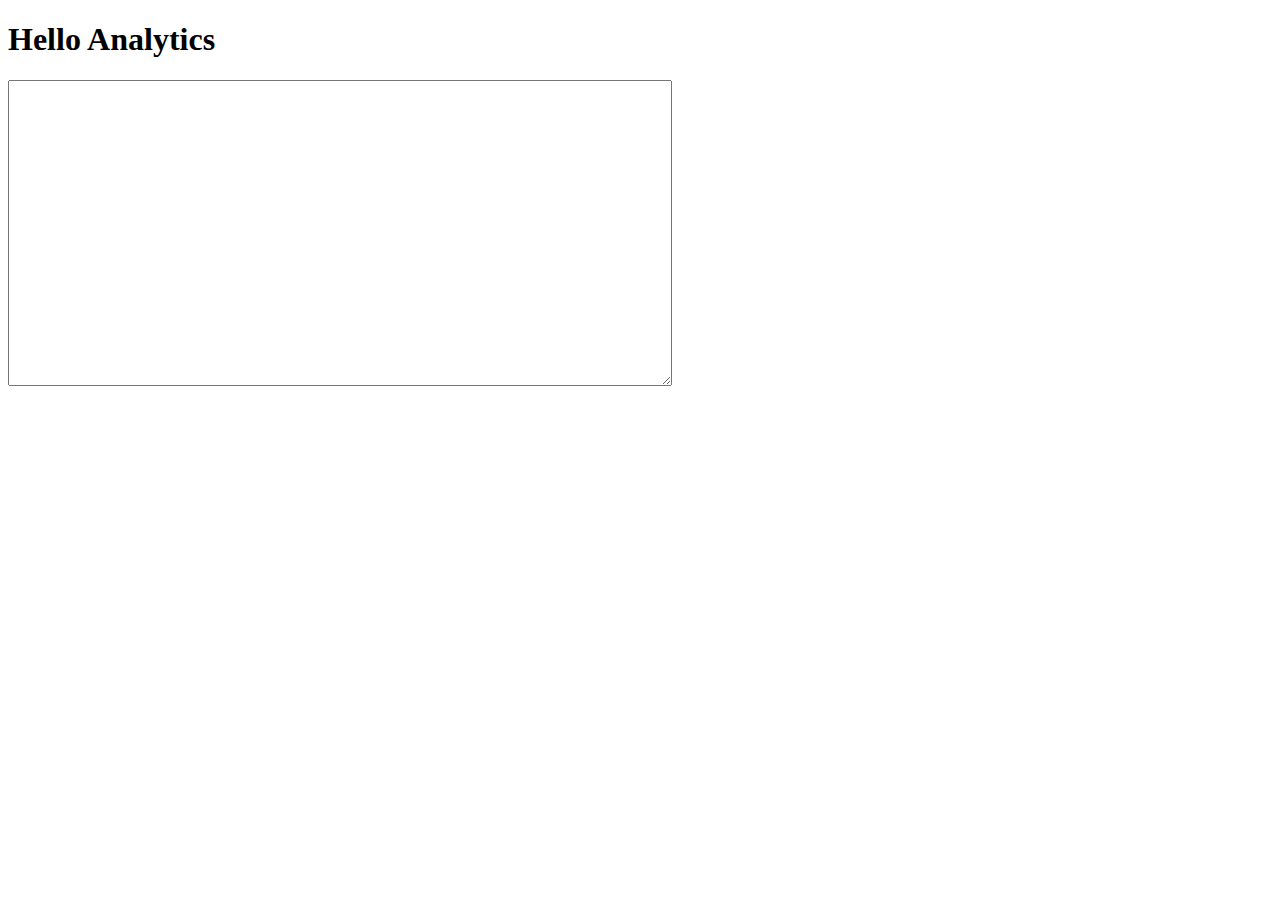
==== HelloAnalytics.html @ 71c136c2 "Add files via upload" ====
<!DOCTYPE html>
<html>
<head>
  <meta charset="utf-8">
  <title>Hello Analytics - A quickstart guide for JavaScript</title>
</head>
<body>

<button id="auth-button" hidden>Authorize</button>

<h1>Hello Analytics</h1>

<textarea cols="80" rows="20" id="query-output"></textarea>

<script>

  // Replace with your client ID from the developer console.
  var CLIENT_ID = '785529294838-o8v0nd5neegltstuhr1p4ui9hs4j2e6q.apps.googleusercontent.com';

  // Set authorized scope.
  var SCOPES = ['https://www.googleapis.com/auth/analytics.readonly'];


  function authorize(event) {
    // Handles the authorization flow.
    // `immediate` should be false when invoked from the button click.
    var useImmdiate = event ? false : true;
    var authData = {
      client_id: CLIENT_ID,
      scope: SCOPES,
      immediate: useImmdiate
    };

    gapi.auth.authorize(authData, function(response) {
      var authButton = document.getElementById('auth-button');
      if (response.error) {
        authButton.hidden = false;
      }
      else {
        authButton.hidden = true;
        queryAccounts();
      }
    });
  }


function queryAccounts() {
  // Load the Google Analytics client library.
  gapi.client.load('analytics', 'v3').then(function() {

    // Get a list of all Google Analytics accounts for this user
    gapi.client.analytics.management.accounts.list().then(handleAccounts);
  });
}


function handleAccounts(response) {
  // Handles the response from the accounts list method.
  if (response.result.items && response.result.items.length) {
    // Get the first Google Analytics account.
    var firstAccountId = response.result.items[0].id;

    // Query for properties.
    queryProperties(firstAccountId);
  } else {
    console.log('No accounts found for this user.');
  }
}


function queryProperties(accountId) {
  // Get a list of all the properties for the account.
  gapi.client.analytics.management.webproperties.list(
      {'accountId': accountId})
    .then(handleProperties)
    .then(null, function(err) {
      // Log any errors.
      console.log(err);
  });
}


function handleProperties(response) {
  // Handles the response from the webproperties list method.
  if (response.result.items && response.result.items.length) {

    // Get the first Google Analytics account
    var firstAccountId = response.result.items[0].accountId;

    // Get the first property ID
    var firstPropertyId = response.result.items[0].id;

    // Query for Views (Profiles).
    queryProfiles(firstAccountId, firstPropertyId);
  } else {
    console.log('No properties found for this user.');
  }
}


function queryProfiles(accountId, propertyId) {
  // Get a list of all Views (Profiles) for the first property
  // of the first Account.
  gapi.client.analytics.management.profiles.list({
      'accountId': accountId,
      'webPropertyId': propertyId
  })
  .then(handleProfiles)
  .then(null, function(err) {
      // Log any errors.
      console.log(err);
  });
}


function handleProfiles(response) {
  // Handles the response from the profiles list method.
  if (response.result.items && response.result.items.length) {
    // Get the first View (Profile) ID.
    var firstProfileId = response.result.items[0].id;

    // Query the Core Reporting API.
    queryCoreReportingApi(firstProfileId);
  } else {
    console.log('No views (profiles) found for this user.');
  }
}


function queryCoreReportingApi(profileId) {
  // Query the Core Reporting API for the number sessions for
  // the past seven days.
  gapi.client.analytics.data.ga.get({
    'ids': 'ga:' + profileId,
    'start-date': '7daysAgo',
    'end-date': 'today',
    'metrics': 'ga:sessions'
  })
  .then(function(response) {
    var formattedJson = JSON.stringify(response.result, null, 2);
    document.getElementById('query-output').value = formattedJson;
  })
  .then(null, function(err) {
      // Log any errors.
      console.log(err);
  });
}

  // Add an event listener to the 'auth-button'.
  document.getElementById('auth-button').addEventListener('click', authorize);
</script>

<script src="https://apis.google.com/js/client.js?onload=authorize"></script>

</body>
</html>
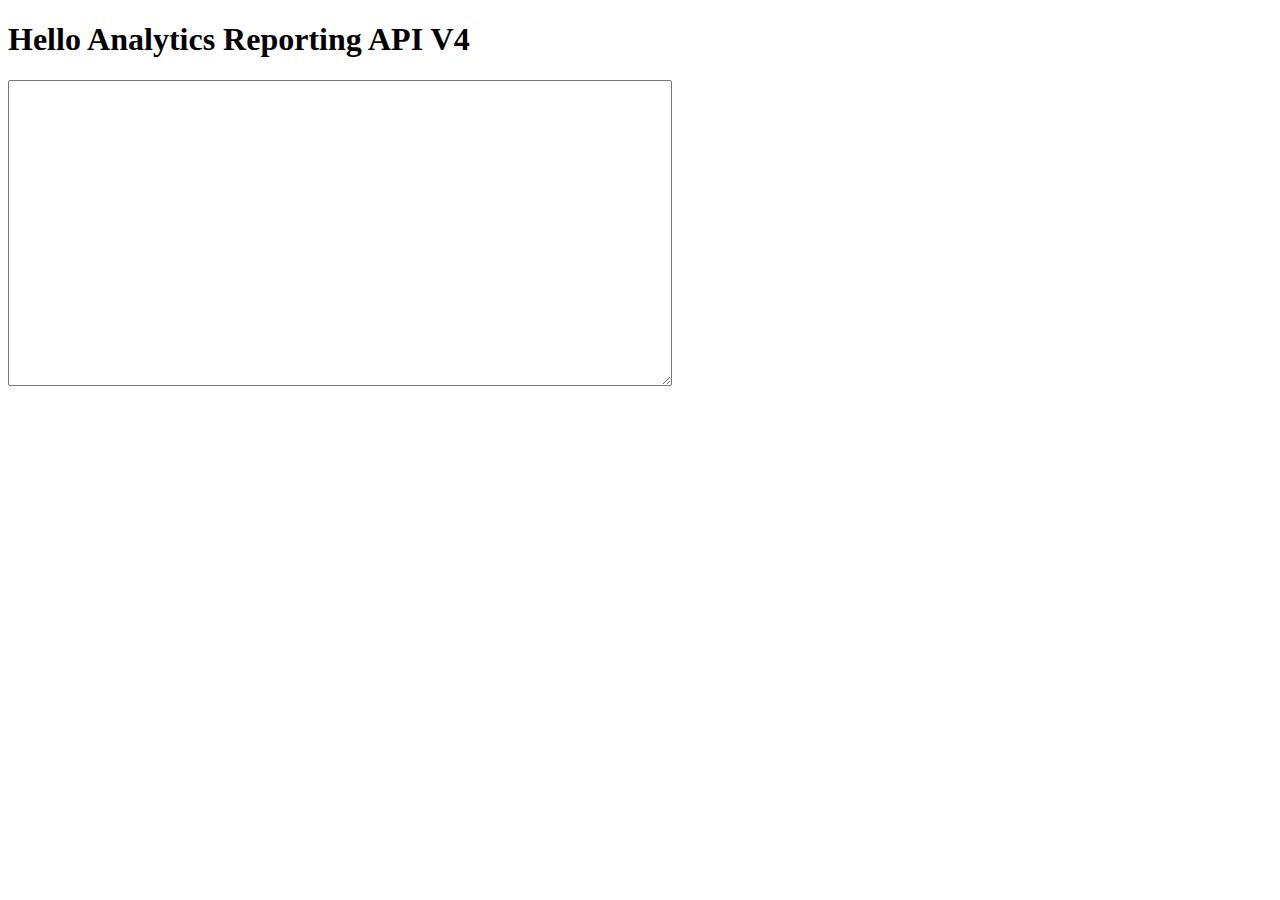
==== commit 701aac49: "Update HelloAnalytics.html" ====
--- a/HelloAnalytics.html
+++ b/HelloAnalytics.html
@@ -2,155 +2,59 @@
 <html>
 <head>
   <meta charset="utf-8">
-  <title>Hello Analytics - A quickstart guide for JavaScript</title>
+  <title>Hello Analytics Reporting API V4</title>
+  <meta name="google-signin-client_id" content="785529294838-o8v0nd5neegltstuhr1p4ui9hs4j2e6q.apps.googleusercontent.com">
+  <meta name="google-signin-scope" content="https://www.googleapis.com/auth/analytics.readonly">
 </head>
 <body>
 
-<button id="auth-button" hidden>Authorize</button>
+<h1>Hello Analytics Reporting API V4</h1>
 
-<h1>Hello Analytics</h1>
+<!-- The Sign-in button. This will run `queryReports()` on success. -->
+<p class="g-signin2" data-onsuccess="queryReports"></p>
 
+<!-- The API response will be printed here. -->
 <textarea cols="80" rows="20" id="query-output"></textarea>
 
 <script>
+  // Replace with your view ID.
+  var VIEW_ID = '186329092';
 
-  // Replace with your client ID from the developer console.
-  var CLIENT_ID = '785529294838-o8v0nd5neegltstuhr1p4ui9hs4j2e6q.apps.googleusercontent.com';
-
-  // Set authorized scope.
-  var SCOPES = ['https://www.googleapis.com/auth/analytics.readonly'];
-
-
-  function authorize(event) {
-    // Handles the authorization flow.
-    // `immediate` should be false when invoked from the button click.
-    var useImmdiate = event ? false : true;
-    var authData = {
-      client_id: CLIENT_ID,
-      scope: SCOPES,
-      immediate: useImmdiate
-    };
-
-    gapi.auth.authorize(authData, function(response) {
-      var authButton = document.getElementById('auth-button');
-      if (response.error) {
-        authButton.hidden = false;
+  // Query the API and print the results to the page.
+  function queryReports() {
+    gapi.client.request({
+      path: '/v4/reports:batchGet',
+      root: 'https://analyticsreporting.googleapis.com/',
+      method: 'POST',
+      body: {
+        reportRequests: [
+          {
+            viewId: VIEW_ID,
+            dateRanges: [
+              {
+                startDate: '7daysAgo',
+                endDate: 'today'
+              }
+            ],
+            metrics: [
+              {
+                expression: 'ga:sessions'
+              }
+            ]
+          }
+        ]
       }
-      else {
-        authButton.hidden = true;
-        queryAccounts();
-      }
-    });
+    }).then(displayResults, console.error.bind(console));
   }
 
-
-function queryAccounts() {
-  // Load the Google Analytics client library.
-  gapi.client.load('analytics', 'v3').then(function() {
-
-    // Get a list of all Google Analytics accounts for this user
-    gapi.client.analytics.management.accounts.list().then(handleAccounts);
-  });
-}
-
-
-function handleAccounts(response) {
-  // Handles the response from the accounts list method.
-  if (response.result.items && response.result.items.length) {
-    // Get the first Google Analytics account.
-    var firstAccountId = response.result.items[0].id;
-
-    // Query for properties.
-    queryProperties(firstAccountId);
-  } else {
-    console.log('No accounts found for this user.');
-  }
-}
-
-
-function queryProperties(accountId) {
-  // Get a list of all the properties for the account.
-  gapi.client.analytics.management.webproperties.list(
-      {'accountId': accountId})
-    .then(handleProperties)
-    .then(null, function(err) {
-      // Log any errors.
-      console.log(err);
-  });
-}
-
-
-function handleProperties(response) {
-  // Handles the response from the webproperties list method.
-  if (response.result.items && response.result.items.length) {
-
-    // Get the first Google Analytics account
-    var firstAccountId = response.result.items[0].accountId;
-
-    // Get the first property ID
-    var firstPropertyId = response.result.items[0].id;
-
-    // Query for Views (Profiles).
-    queryProfiles(firstAccountId, firstPropertyId);
-  } else {
-    console.log('No properties found for this user.');
-  }
-}
-
-
-function queryProfiles(accountId, propertyId) {
-  // Get a list of all Views (Profiles) for the first property
-  // of the first Account.
-  gapi.client.analytics.management.profiles.list({
-      'accountId': accountId,
-      'webPropertyId': propertyId
-  })
-  .then(handleProfiles)
-  .then(null, function(err) {
-      // Log any errors.
-      console.log(err);
-  });
-}
-
-
-function handleProfiles(response) {
-  // Handles the response from the profiles list method.
-  if (response.result.items && response.result.items.length) {
-    // Get the first View (Profile) ID.
-    var firstProfileId = response.result.items[0].id;
-
-    // Query the Core Reporting API.
-    queryCoreReportingApi(firstProfileId);
-  } else {
-    console.log('No views (profiles) found for this user.');
-  }
-}
-
-
-function queryCoreReportingApi(profileId) {
-  // Query the Core Reporting API for the number sessions for
-  // the past seven days.
-  gapi.client.analytics.data.ga.get({
-    'ids': 'ga:' + profileId,
-    'start-date': '7daysAgo',
-    'end-date': 'today',
-    'metrics': 'ga:sessions'
-  })
-  .then(function(response) {
+  function displayResults(response) {
     var formattedJson = JSON.stringify(response.result, null, 2);
     document.getElementById('query-output').value = formattedJson;
-  })
-  .then(null, function(err) {
-      // Log any errors.
-      console.log(err);
-  });
-}
-
-  // Add an event listener to the 'auth-button'.
-  document.getElementById('auth-button').addEventListener('click', authorize);
+  }
 </script>
 
-<script src="https://apis.google.com/js/client.js?onload=authorize"></script>
+<!-- Load the JavaScript API client and Sign-in library. -->
+<script src="https://apis.google.com/js/client:platform.js"></script>
 
 </body>
 </html>
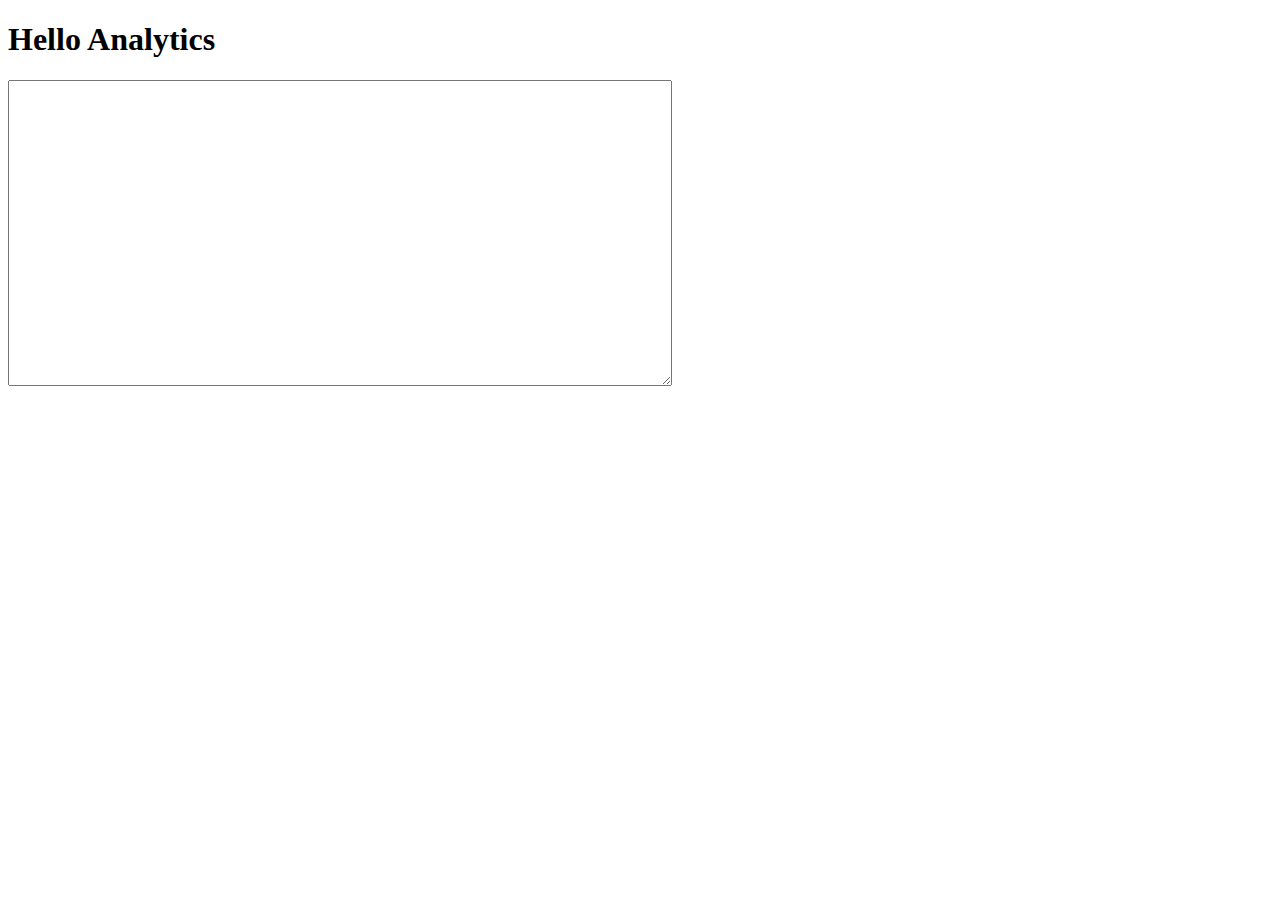
==== commit 165c7213: "Update HelloAnalytics.html" ====
--- a/HelloAnalytics.html
+++ b/HelloAnalytics.html
@@ -2,59 +2,155 @@
 <html>
 <head>
   <meta charset="utf-8">
-  <title>Hello Analytics Reporting API V4</title>
-  <meta name="google-signin-client_id" content="785529294838-o8v0nd5neegltstuhr1p4ui9hs4j2e6q.apps.googleusercontent.com">
-  <meta name="google-signin-scope" content="https://www.googleapis.com/auth/analytics.readonly">
+  <title>Hello Analytics - A quickstart guide for JavaScript</title>
 </head>
 <body>
 
-<h1>Hello Analytics Reporting API V4</h1>
+<button id="auth-button" hidden>Authorize</button>
 
-<!-- The Sign-in button. This will run `queryReports()` on success. -->
-<p class="g-signin2" data-onsuccess="queryReports"></p>
+<h1>Hello Analytics</h1>
 
-<!-- The API response will be printed here. -->
 <textarea cols="80" rows="20" id="query-output"></textarea>
 
 <script>
-  // Replace with your view ID.
-  var VIEW_ID = '186329092';
 
-  // Query the API and print the results to the page.
-  function queryReports() {
-    gapi.client.request({
-      path: '/v4/reports:batchGet',
-      root: 'https://analyticsreporting.googleapis.com/',
-      method: 'POST',
-      body: {
-        reportRequests: [
-          {
-            viewId: VIEW_ID,
-            dateRanges: [
-              {
-                startDate: '7daysAgo',
-                endDate: 'today'
-              }
-            ],
-            metrics: [
-              {
-                expression: 'ga:sessions'
-              }
-            ]
-          }
-        ]
+  // Replace with your client ID from the developer console.
+  var CLIENT_ID = '785529294838-o8v0nd5neegltstuhr1p4ui9hs4j2e6q.apps.googleusercontent.com';
+
+  // Set authorized scope.
+  var SCOPES = ['https://www.googleapis.com/auth/analytics.readonly'];
+
+
+  function authorize(event) {
+    // Handles the authorization flow.
+    // `immediate` should be false when invoked from the button click.
+    var useImmdiate = event ? false : true;
+    var authData = {
+      client_id: CLIENT_ID,
+      scope: SCOPES,
+      immediate: useImmdiate
+    };
+
+    gapi.auth.authorize(authData, function(response) {
+      var authButton = document.getElementById('auth-button');
+      if (response.error) {
+        authButton.hidden = false;
       }
-    }).then(displayResults, console.error.bind(console));
+      else {
+        authButton.hidden = true;
+        queryAccounts();
+      }
+    });
   }
 
-  function displayResults(response) {
+
+function queryAccounts() {
+  // Load the Google Analytics client library.
+  gapi.client.load('analytics', 'v3').then(function() {
+
+    // Get a list of all Google Analytics accounts for this user
+    gapi.client.analytics.management.accounts.list().then(handleAccounts);
+  });
+}
+
+
+function handleAccounts(response) {
+  // Handles the response from the accounts list method.
+  if (response.result.items && response.result.items.length) {
+    // Get the first Google Analytics account.
+    var firstAccountId = response.result.items[0].id;
+
+    // Query for properties.
+    queryProperties(firstAccountId);
+  } else {
+    console.log('No accounts found for this user.');
+  }
+}
+
+
+function queryProperties(accountId) {
+  // Get a list of all the properties for the account.
+  gapi.client.analytics.management.webproperties.list(
+      {'accountId': accountId})
+    .then(handleProperties)
+    .then(null, function(err) {
+      // Log any errors.
+      console.log(err);
+  });
+}
+
+
+function handleProperties(response) {
+  // Handles the response from the webproperties list method.
+  if (response.result.items && response.result.items.length) {
+
+    // Get the first Google Analytics account
+    var firstAccountId = response.result.items[0].accountId;
+
+    // Get the first property ID
+    var firstPropertyId = response.result.items[0].id;
+
+    // Query for Views (Profiles).
+    queryProfiles(firstAccountId, firstPropertyId);
+  } else {
+    console.log('No properties found for this user.');
+  }
+}
+
+
+function queryProfiles(accountId, propertyId) {
+  // Get a list of all Views (Profiles) for the first property
+  // of the first Account.
+  gapi.client.analytics.management.profiles.list({
+      'accountId': accountId,
+      'webPropertyId': propertyId
+  })
+  .then(handleProfiles)
+  .then(null, function(err) {
+      // Log any errors.
+      console.log(err);
+  });
+}
+
+
+function handleProfiles(response) {
+  // Handles the response from the profiles list method.
+  if (response.result.items && response.result.items.length) {
+    // Get the first View (Profile) ID.
+    var firstProfileId = response.result.items[0].id;
+
+    // Query the Core Reporting API.
+    queryCoreReportingApi(firstProfileId);
+  } else {
+    console.log('No views (profiles) found for this user.');
+  }
+}
+
+
+function queryCoreReportingApi(profileId) {
+  // Query the Core Reporting API for the number sessions for
+  // the past seven days.
+  gapi.client.analytics.data.ga.get({
+    'ids': 'ga:' + profileId,
+    'start-date': '7daysAgo',
+    'end-date': 'today',
+    'metrics': 'ga:sessions'
+  })
+  .then(function(response) {
     var formattedJson = JSON.stringify(response.result, null, 2);
     document.getElementById('query-output').value = formattedJson;
-  }
+  })
+  .then(null, function(err) {
+      // Log any errors.
+      console.log(err);
+  });
+}
+
+  // Add an event listener to the 'auth-button'.
+  document.getElementById('auth-button').addEventListener('click', authorize);
 </script>
 
-<!-- Load the JavaScript API client and Sign-in library. -->
-<script src="https://apis.google.com/js/client:platform.js"></script>
+<script src="https://apis.google.com/js/client.js?onload=authorize"></script>
 
 </body>
 </html>
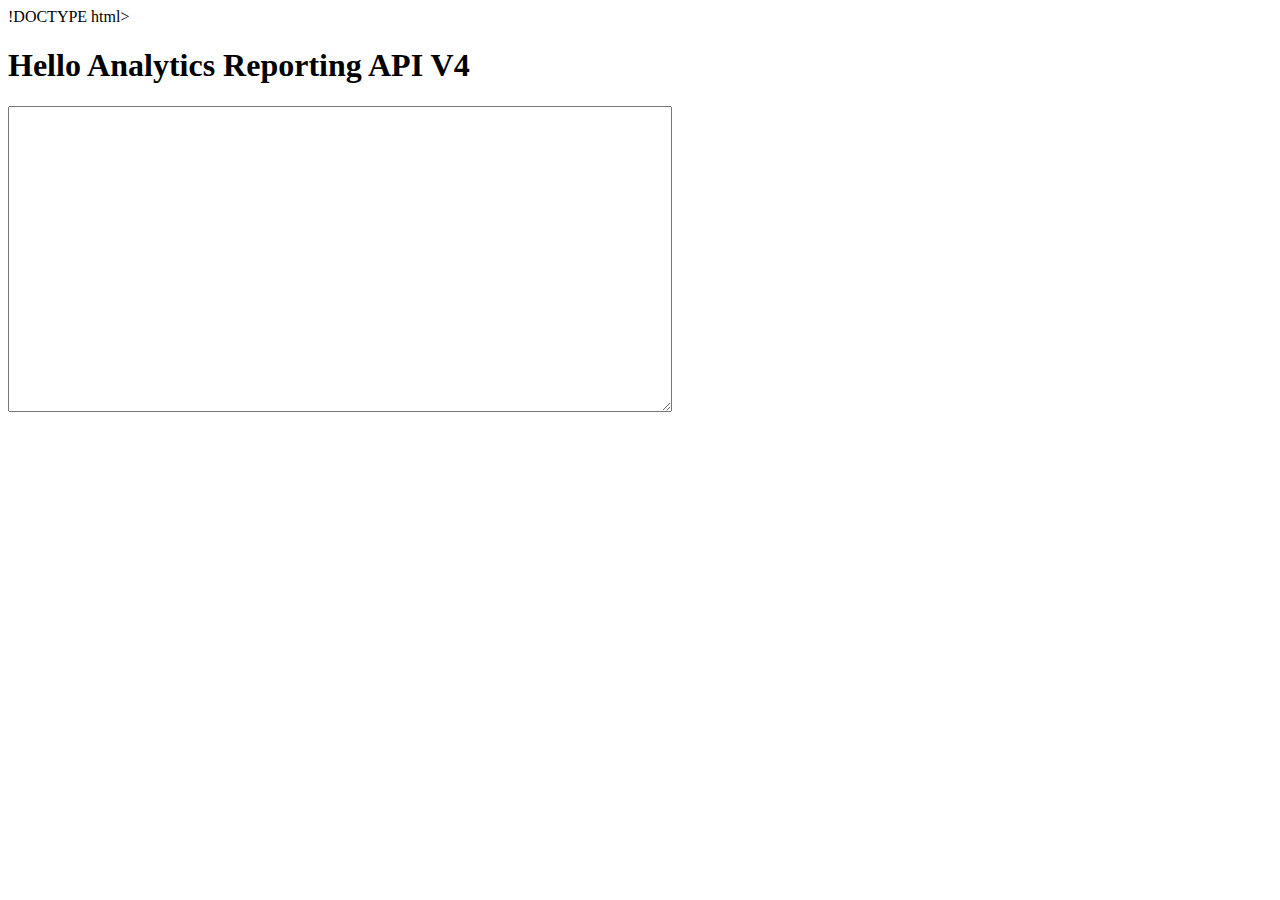
==== commit cedac885: "Update HelloAnalytics.html" ====
--- a/HelloAnalytics.html
+++ b/HelloAnalytics.html
@@ -1,156 +1,60 @@
-<!DOCTYPE html>
+!DOCTYPE html>
 <html>
 <head>
   <meta charset="utf-8">
-  <title>Hello Analytics - A quickstart guide for JavaScript</title>
+  <title>Hello Analytics Reporting API V4</title>
+  <meta name="google-signin-client_id" content="785529294838-o8v0nd5neegltstuhr1p4ui9hs4j2e6q.apps.googleusercontent.com">
+  <meta name="google-signin-scope" content="https://www.googleapis.com/auth/analytics.readonly">
 </head>
 <body>
 
-<button id="auth-button" hidden>Authorize</button>
+<h1>Hello Analytics Reporting API V4</h1>
 
-<h1>Hello Analytics</h1>
+<!-- The Sign-in button. This will run `queryReports()` on success. -->
+<p class="g-signin2" data-onsuccess="queryReports"></p>
 
+<!-- The API response will be printed here. -->
 <textarea cols="80" rows="20" id="query-output"></textarea>
 
 <script>
+  // Replace with your view ID.
+  var VIEW_ID = '186329092';
 
-  // Replace with your client ID from the developer console.
-  var CLIENT_ID = '785529294838-o8v0nd5neegltstuhr1p4ui9hs4j2e6q.apps.googleusercontent.com';
-
-  // Set authorized scope.
-  var SCOPES = ['https://www.googleapis.com/auth/analytics.readonly'];
-
-
-  function authorize(event) {
-    // Handles the authorization flow.
-    // `immediate` should be false when invoked from the button click.
-    var useImmdiate = event ? false : true;
-    var authData = {
-      client_id: CLIENT_ID,
-      scope: SCOPES,
-      immediate: useImmdiate
-    };
-
-    gapi.auth.authorize(authData, function(response) {
-      var authButton = document.getElementById('auth-button');
-      if (response.error) {
-        authButton.hidden = false;
+  // Query the API and print the results to the page.
+  function queryReports() {
+    gapi.client.request({
+      path: '/v4/reports:batchGet',
+      root: 'https://analyticsreporting.googleapis.com/',
+      method: 'POST',
+      body: {
+        reportRequests: [
+          {
+            viewId: VIEW_ID,
+            dateRanges: [
+              {
+                startDate: '7daysAgo',
+                endDate: 'today'
+              }
+            ],
+            metrics: [
+              {
+                expression: 'ga:sessions'
+              }
+            ]
+          }
+        ]
       }
-      else {
-        authButton.hidden = true;
-        queryAccounts();
-      }
-    });
+    }).then(displayResults, console.error.bind(console));
   }
 
-
-function queryAccounts() {
-  // Load the Google Analytics client library.
-  gapi.client.load('analytics', 'v3').then(function() {
-
-    // Get a list of all Google Analytics accounts for this user
-    gapi.client.analytics.management.accounts.list().then(handleAccounts);
-  });
-}
-
-
-function handleAccounts(response) {
-  // Handles the response from the accounts list method.
-  if (response.result.items && response.result.items.length) {
-    // Get the first Google Analytics account.
-    var firstAccountId = response.result.items[0].id;
-
-    // Query for properties.
-    queryProperties(firstAccountId);
-  } else {
-    console.log('No accounts found for this user.');
-  }
-}
-
-
-function queryProperties(accountId) {
-  // Get a list of all the properties for the account.
-  gapi.client.analytics.management.webproperties.list(
-      {'accountId': accountId})
-    .then(handleProperties)
-    .then(null, function(err) {
-      // Log any errors.
-      console.log(err);
-  });
-}
-
-
-function handleProperties(response) {
-  // Handles the response from the webproperties list method.
-  if (response.result.items && response.result.items.length) {
-
-    // Get the first Google Analytics account
-    var firstAccountId = response.result.items[0].accountId;
-
-    // Get the first property ID
-    var firstPropertyId = response.result.items[0].id;
-
-    // Query for Views (Profiles).
-    queryProfiles(firstAccountId, firstPropertyId);
-  } else {
-    console.log('No properties found for this user.');
-  }
-}
-
-
-function queryProfiles(accountId, propertyId) {
-  // Get a list of all Views (Profiles) for the first property
-  // of the first Account.
-  gapi.client.analytics.management.profiles.list({
-      'accountId': accountId,
-      'webPropertyId': propertyId
-  })
-  .then(handleProfiles)
-  .then(null, function(err) {
-      // Log any errors.
-      console.log(err);
-  });
-}
-
-
-function handleProfiles(response) {
-  // Handles the response from the profiles list method.
-  if (response.result.items && response.result.items.length) {
-    // Get the first View (Profile) ID.
-    var firstProfileId = response.result.items[0].id;
-
-    // Query the Core Reporting API.
-    queryCoreReportingApi(firstProfileId);
-  } else {
-    console.log('No views (profiles) found for this user.');
-  }
-}
-
-
-function queryCoreReportingApi(profileId) {
-  // Query the Core Reporting API for the number sessions for
-  // the past seven days.
-  gapi.client.analytics.data.ga.get({
-    'ids': 'ga:' + profileId,
-    'start-date': '7daysAgo',
-    'end-date': 'today',
-    'metrics': 'ga:sessions'
-  })
-  .then(function(response) {
+  function displayResults(response) {
     var formattedJson = JSON.stringify(response.result, null, 2);
     document.getElementById('query-output').value = formattedJson;
-  })
-  .then(null, function(err) {
-      // Log any errors.
-      console.log(err);
-  });
-}
-
-  // Add an event listener to the 'auth-button'.
-  document.getElementById('auth-button').addEventListener('click', authorize);
+  }
 </script>
 
-<script src="https://apis.google.com/js/client.js?onload=authorize"></script>
+<!-- Load the JavaScript API client and Sign-in library. -->
+<script src="https://apis.google.com/js/client:platform.js"></script>
 
 </body>
 </html>
